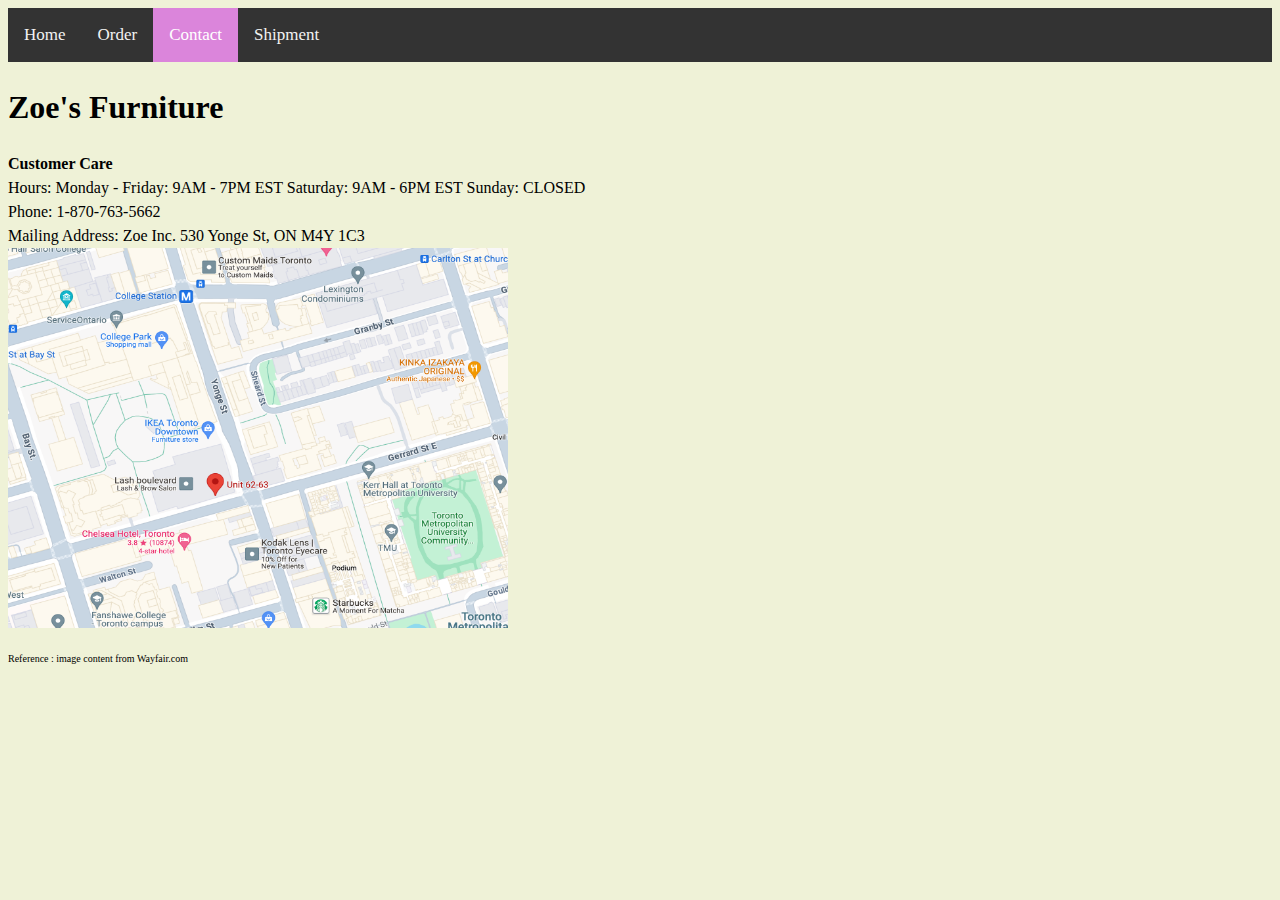
==== contact.html @ b04bd5d0 "Add files via upload" ====
<!DOCTYPE html>
<html>
<head>
  <title>Your Website</title>
  <link rel="stylesheet" href="style.css">
</head>
<body>

    <nav>
        <div class="topnav">
            <a href="index.html">Home</a>
            <a href="order.html">Order</a>
            <a class="active" href="contact.html">Contact</a>
            <a href="shipment.html">Shipment</a>
          </div>
    </nav>


     <main>
        <H1> Zoe's Furniture </H1>

        <p> 
            <strong> Customer Care</strong> 
            <br>Hours: Monday - Friday: 9AM - 7PM EST Saturday: 9AM - 6PM EST Sunday: CLOSED
            <br>Phone: 1-870-763-5662
            <br>Mailing Address: Zoe Inc. 530 Yonge St, ON M4Y 1C3
            <br> <img src = "Map.png" width = "500" height= "380"  > 


        </p>
     </main> 

    <footer>
        <p> 
          Reference : image content from Wayfair.com 
        </p>
    </footer>


</body>
</html>
---- style.css ----
.topnav {
    background-color: #333;
    overflow: hidden;
  }
  

  .topnav a {
    float: left;
    color: #f2f2f2;
    text-align: center;
    padding: 14px 16px;
    text-decoration: none;
    font-size: 17px;
  }
  

  .topnav a:hover {
    background-color: #ddd;
    color: black;
  }
  

  .topnav a.active {
    background-color: rgb(219, 133, 219);
    color: white;
  }


.topnav input[type=text] {
    float: right;
    padding: 6px;
    border: none;
    margin-top: 8px;
    margin-right: 16px;
    font-size: 17px;
  }

  body {
    background-color: rgb(239, 242, 215); 
    line-height: 1.5;
  }

  footer {
    font-size: 10px;
  }
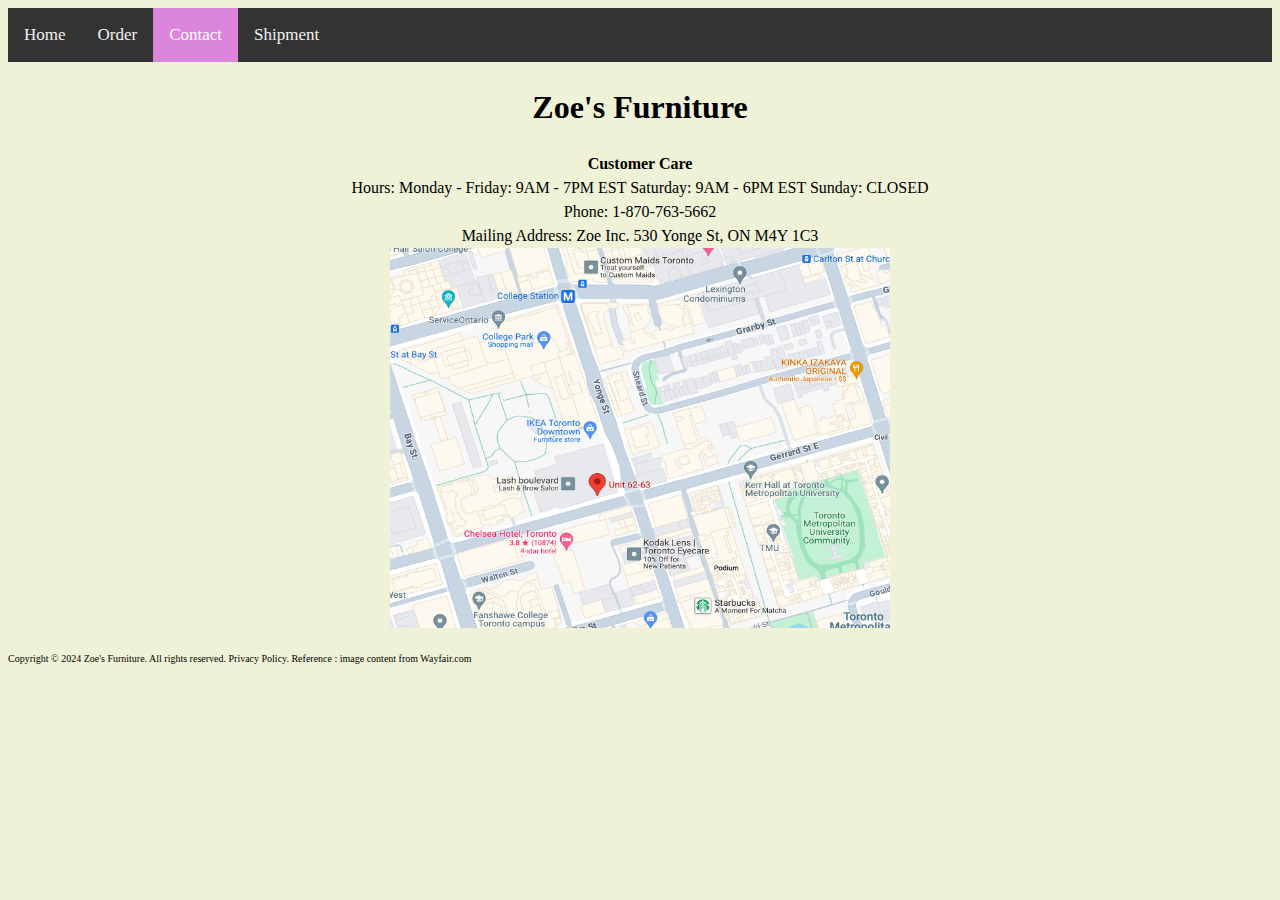
==== commit 64f7b6e1: "Update contact.html" ====
--- a/contact.html
+++ b/contact.html
@@ -16,7 +16,7 @@
     </nav>
 
 
-     <main>
+    <main style="text-align: center;">
         <H1> Zoe's Furniture </H1>
 
         <p> 
@@ -32,10 +32,10 @@
 
     <footer>
         <p> 
-          Reference : image content from Wayfair.com 
+          Copyright © 2024 Zoe's Furniture. All rights reserved. Privacy Policy. Reference : image content  from Wayfair.com 
         </p>
     </footer>
 
 
 </body>
-</html>+</html>
--- a/style.css
+++ b/style.css
@@ -44,3 +44,20 @@
   footer {
     font-size: 10px;
   }
+
+.image{
+    display:  flex;
+    justify-content: center;
+    align-items: center;
+    text-align: center;
+
+
+}
+.video{
+    display:  flex;
+    justify-content: center;
+    align-items: center;
+    text-align: center;
+
+
+}
